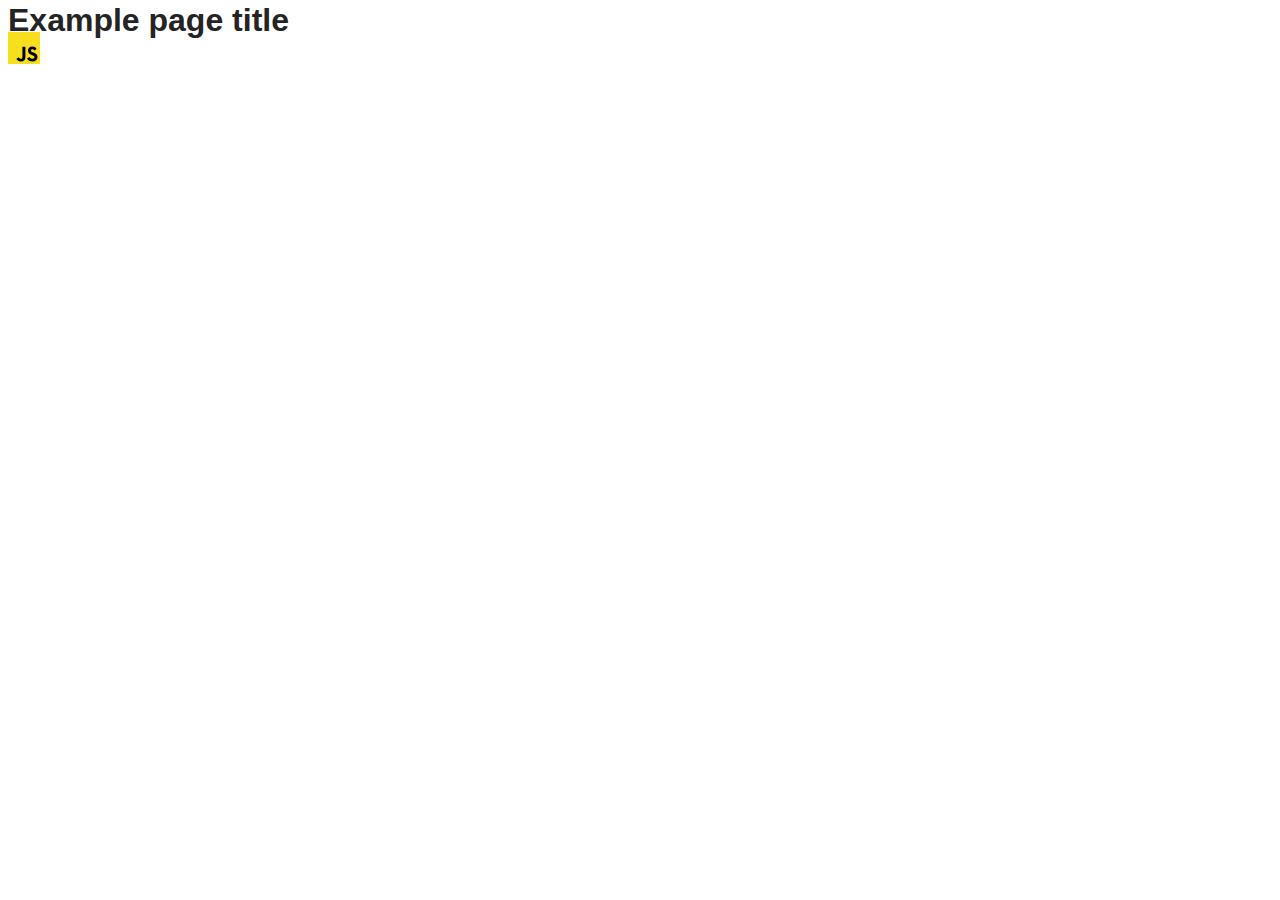
==== src/index.html @ c0d6ec2e "Initial commit" ====
<!DOCTYPE html>
<html lang="en">
  <head>
    <meta charset="UTF-8" />
    <link rel="icon" type="image/svg+xml" href="/favicon.svg" />
    <meta name="viewport" content="width=device-width, initial-scale=1.0" />
    <title>Vanilla App Template</title>
    <link rel="stylesheet" href="./css/styles.css" />
  </head>
  <body>
    <load ="partials/header.html" />

    <section>
      <h1>Example page title</h1>
      <!-- Path to images as from index.html file -->
      <img src="./img/javascript.svg" alt="" />
    </section>

    <!-- Loads the specified .html file -->
    <load ="partials/vite-promo.html" />

    <script type="module" src="./main.js"></script>
  </body>
</html>
---- src/css/styles.css ----
/**
  |============================
  | include css partials with
  | default @import url()
  |============================
*/
@import url('./reset.css');
@import url('./vite-promo.css');
@import url('./header.css');

:root {
  font-family: Inter, Avenir, Helvetica, Arial, sans-serif;
  font-size: 16px;
  line-height: 24px;
  font-weight: 400;

  color: #242424;
  background-color: rgba(255, 255, 255, 0.87);

  font-synthesis: none;
  text-rendering: optimizeLegibility;
  -webkit-font-smoothing: antialiased;
  -moz-osx-font-smoothing: grayscale;
  -webkit-text-size-adjust: 100%;
}
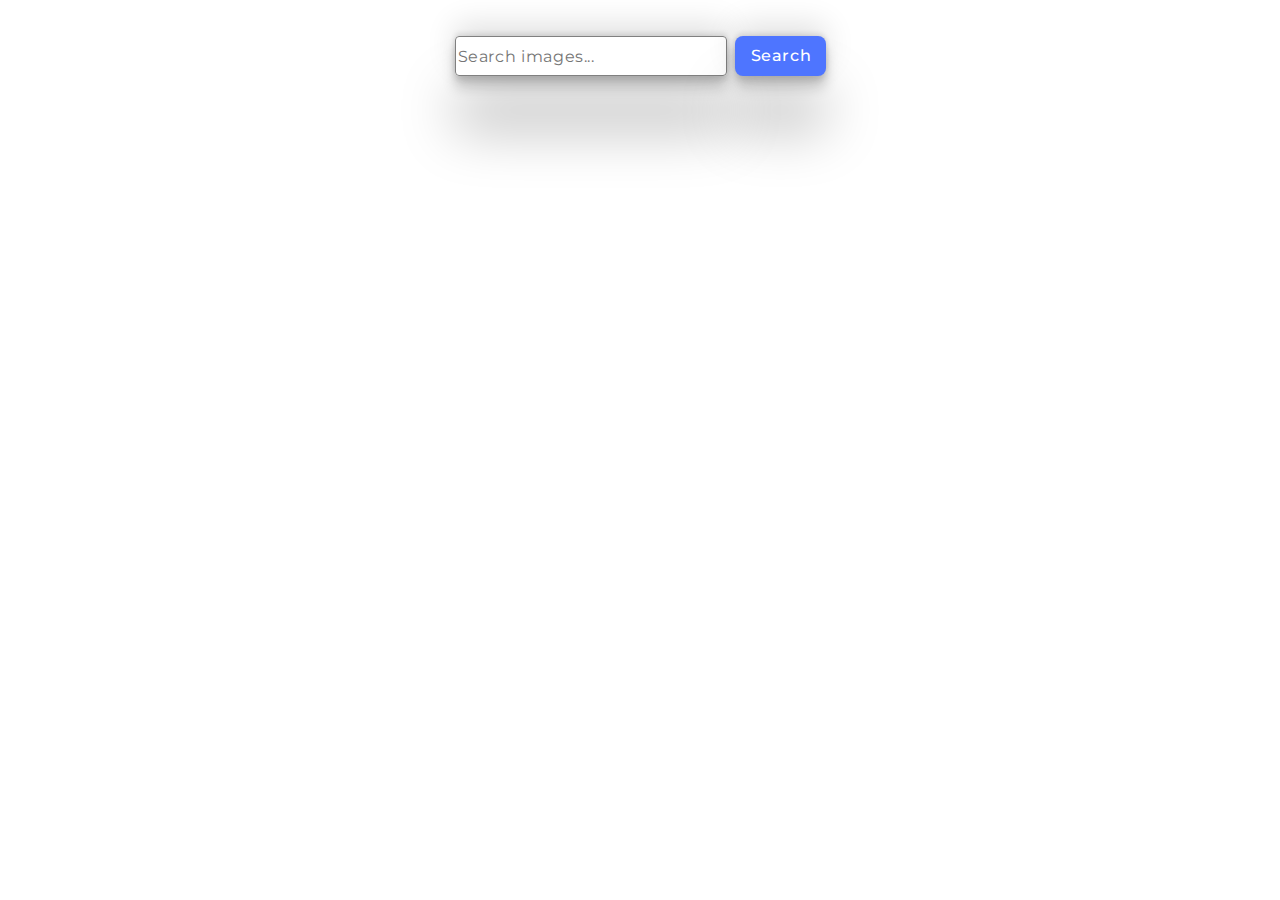
==== commit 7503eaec: "update" ====
--- a/src/index.html
+++ b/src/index.html
@@ -5,20 +5,22 @@
     <link rel="icon" type="image/svg+xml" href="/favicon.svg" />
     <meta name="viewport" content="width=device-width, initial-scale=1.0" />
     <title>Vanilla App Template</title>
+    <link rel="preconnect" href="https://fonts.googleapis.com" />
+    <link rel="preconnect" href="https://fonts.gstatic.com" crossorigin />
+    <link
+      href="https://fonts.googleapis.com/css2?family=Montserrat:wght@400;500;600;700&family=Raleway:wght@700&family=Roboto:wght@400;500;700&display=swap"
+      rel="stylesheet"
+    />
     <link rel="stylesheet" href="./css/styles.css" />
   </head>
   <body>
-    <load ="partials/header.html" />
-
-    <section>
-      <h1>Example page title</h1>
-      <!-- Path to images as from index.html file -->
-      <img src="./img/javascript.svg" alt="" />
-    </section>
-
-    <!-- Loads the specified .html file -->
-    <load ="partials/vite-promo.html" />
-
+    <form class="form">
+       <input type="text" name="field" placeholder="Search images..."/>
+      <button type="submit">Search</button>
+    </form>
+    <ul class="gallery">
+    </ul>
+    <div class="loader is-hidden"></div>
     <script type="module" src="./main.js"></script>
   </body>
 </html>
--- a/src/css/styles.css
+++ b/src/css/styles.css
@@ -4,9 +4,7 @@
   | default @import url()
   |============================
 */
-@import url('./reset.css');
-@import url('./vite-promo.css');
-@import url('./header.css');
+
 
 :root {
   font-family: Inter, Avenir, Helvetica, Arial, sans-serif;
@@ -23,3 +21,192 @@
   -moz-osx-font-smoothing: grayscale;
   -webkit-text-size-adjust: 100%;
 }
+
+ul{
+  list-style-type: none;
+}
+
+body{
+  box-sizing: border-box;
+  padding: 0;
+  padding-bottom: 20px;
+  margin: auto;
+}
+
+img{
+  display: block;
+  width: 100%;
+  height: 152px;
+ object-fit: cover;
+ margin: 0;
+ padding: 0;
+}
+
+a{
+  text-decoration: none;
+}
+
+.gallery{
+  display: flex;
+  flex-wrap: wrap;
+  margin: auto;
+  gap: 40px;
+  justify-content: center;
+  padding: 0;
+}
+
+
+.gallery-item{
+  box-sizing: border-box;
+  border: 1px solid #808080;
+width: 360px;
+height: 200px;
+display: flex;
+flex-direction: column; 
+border-radius: 4px;
+box-shadow: rgba(0, 0, 0, 0.25) 0px 14px 28px, rgba(0, 0, 0, 0.22) 0px 10px 10px;
+transition: transform 500ms ease-in-out;
+}
+
+.gallery-item:hover{
+  transform: scale(1.04);
+}
+
+.gallery-container{
+  box-sizing: border-box;
+  display: flex;
+  gap: 22px;
+  height: 48px;
+  align-items: center;
+  justify-content: center;
+}
+
+.gallery-text{
+  box-sizing: border-box;
+  display: flex;
+  flex-direction: column;
+  align-items: center;
+  justify-content: center; 
+  font-family: "Montserrat", sans-serif;
+  font-weight: 600;
+  font-size: 14px;
+  line-height: 1.33333;
+  letter-spacing: 0.04em;
+  color: #2e2f42;
+}
+
+.gallery-text span{
+  font-family: "Montserrat", sans-serif;
+font-weight: 400;
+font-size: 12px;
+line-height: 2;
+letter-spacing: 0.04em;
+color: #2e2f42;
+}
+
+.form{
+  box-sizing: border-box;
+  margin: 36px auto 32px;
+  display: flex;
+  justify-content: center;
+}
+
+.form input{
+  box-sizing: border-box;
+  width: 272px;
+height: 40px;
+border: 1.5px solid #808080;
+border-radius: 4px;
+width: 272px;
+height: 40px;
+background: transparent;
+font-family: "Montserrat", sans-serif;
+font-weight: 400;
+font-size: 16px;
+line-height: 1.5;
+letter-spacing: 0.04em;
+color: #808080;
+margin-right: 8px;
+outline: none;
+box-shadow: rgba(0, 0, 0, 0.25) 0px 54px 55px, rgba(0, 0, 0, 0.12) 0px -12px 30px, rgba(0, 0, 0, 0.12) 0px 4px 6px, rgba(0, 0, 0, 0.17) 0px 12px 13px, rgba(0, 0, 0, 0.09) 0px -3px 5px;
+}
+
+.form input:hover{
+border-color: #000;
+background: transparent;
+}
+
+.form input:focus{
+  border-color: #4e75ff;
+  background: transparent;
+  }
+
+.form button{
+  box-sizing: border-box;
+  border-radius: 8px;
+padding: 8px 16px;
+width: 91px;
+height: 40px;
+background: #4e75ff;
+border: none;
+font-family: "Montserrat", sans-serif;
+font-weight: 500;
+font-size: 16px;
+line-height: 1.5;
+letter-spacing: 0.04em;
+color: #fff;
+box-shadow: rgba(0, 0, 0, 0.25) 0px 54px 55px, rgba(0, 0, 0, 0.12) 0px -12px 30px, rgba(0, 0, 0, 0.12) 0px 4px 6px, rgba(0, 0, 0, 0.17) 0px 12px 13px, rgba(0, 0, 0, 0.09) 0px -3px 5px;
+}
+
+.form button:hover{
+  background: #6c8cff;
+}
+
+.gallery-link{
+  display: flex;
+margin: 0;
+padding: 0;
+margin: 0;
+padding: 0;
+}
+
+.loader {
+  margin: 0 auto;
+  width: 50px;
+  aspect-ratio: 1;
+  display: grid;
+  border: 4px solid #0000;
+  border-radius: 50%;
+  border-right-color: #25b09b;
+  animation: l15 1s infinite linear;
+}
+.loader::before,
+.loader::after {    
+  content: "";
+  grid-area: 1/1;
+  margin: 2px;
+  border: inherit;
+  border-radius: 50%;
+  animation: l15 2s infinite;
+}
+.loader::after {
+  margin: 8px;
+  animation-duration: 3s;
+}
+@keyframes l15{ 
+  100%{transform: rotate(1turn)}
+}
+
+.is-hidden {
+  position: absolute;
+  width: 1px;
+  height: 1px;
+  margin: -1px;
+  border: 0;
+  padding: 0;
+
+  white-space: nowrap;
+  clip-path: inset(100%);
+  clip: rect(0 0 0 0);
+  overflow: hidden;
+}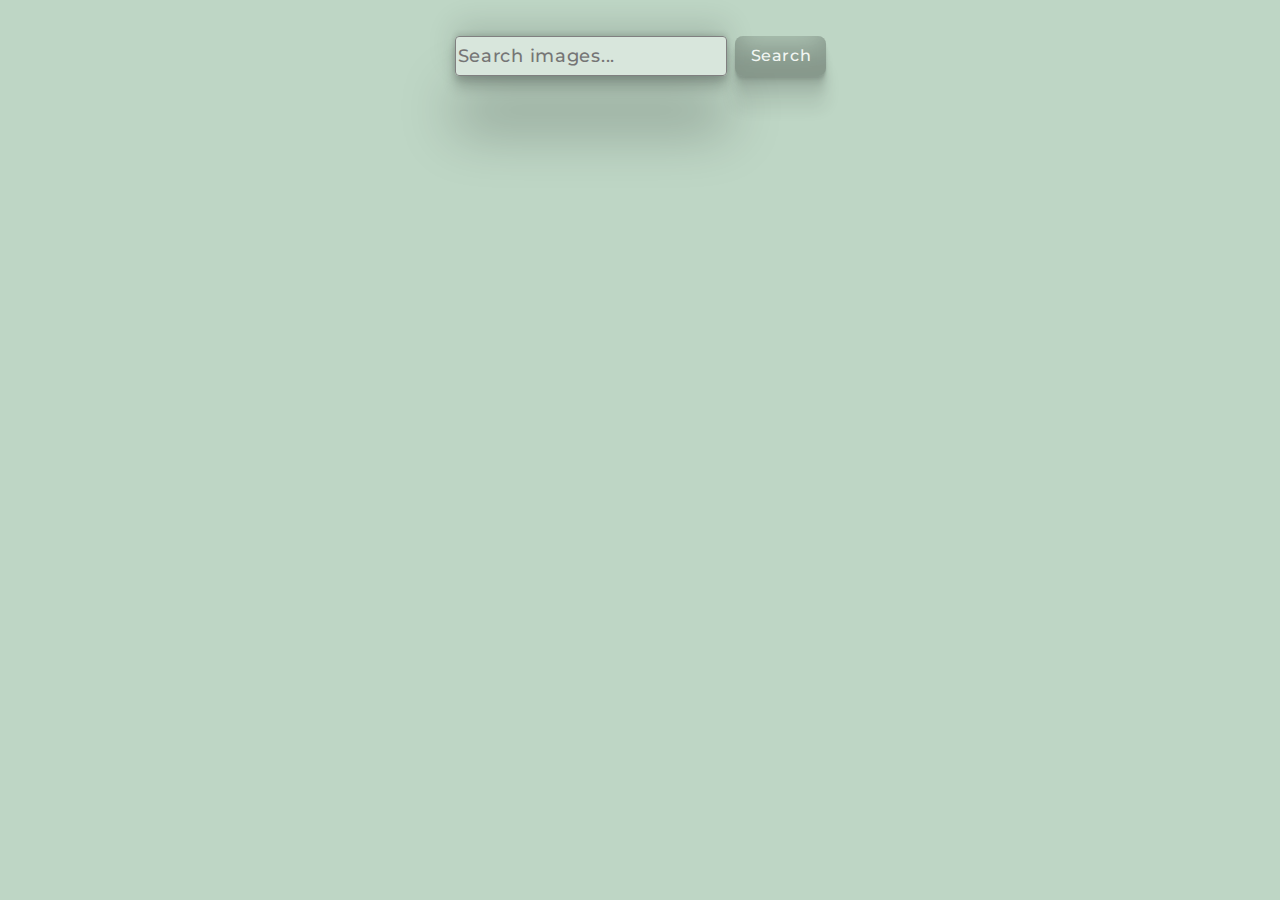
==== commit 5292746c: "up" ====
--- a/src/index.html
+++ b/src/index.html
@@ -1,21 +1,18 @@
 <!DOCTYPE html>
-<html lang="en">
+<html lang="en" style="background-color:#bed6c5;">
   <head>
     <meta charset="UTF-8" />
     <link rel="icon" type="image/svg+xml" href="/favicon.svg" />
     <meta name="viewport" content="width=device-width, initial-scale=1.0" />
     <title>Vanilla App Template</title>
-    <link rel="preconnect" href="https://fonts.googleapis.com" />
-    <link rel="preconnect" href="https://fonts.gstatic.com" crossorigin />
-    <link
-      href="https://fonts.googleapis.com/css2?family=Montserrat:wght@400;500;600;700&family=Raleway:wght@700&family=Roboto:wght@400;500;700&display=swap"
-      rel="stylesheet"
-    />
+    <link rel="preconnect" href="https://fonts.googleapis.com"/>
+    <link rel="preconnect" href="https://fonts.gstatic.com" crossorigin/>
+    <link href="https://fonts.googleapis.com/css2?family=Montserrat+Alternates:wght@400;500;600&family=Montserrat:ital,wght@0,100..900;1,100..900&display=swap" rel="stylesheet"/>
     <link rel="stylesheet" href="./css/styles.css" />
   </head>
   <body>
     <form class="form">
-       <input type="text" name="field" placeholder="Search images..."/>
+       <input type="text" name="field" placeholder="Search images..." autocomplete="off"/>
       <button type="submit">Search</button>
     </form>
     <ul class="gallery">
--- a/src/css/styles.css
+++ b/src/css/styles.css
@@ -31,7 +31,13 @@
   padding: 0;
   padding-bottom: 20px;
   margin: auto;
-}
+  
+  
+  margin-top: 0;
+  padding-top: 36px;
+}
+
+
 
 img{
   display: block;
@@ -66,6 +72,7 @@
 border-radius: 4px;
 box-shadow: rgba(0, 0, 0, 0.25) 0px 14px 28px, rgba(0, 0, 0, 0.22) 0px 10px 10px;
 transition: transform 500ms ease-in-out;
+overflow: hidden;
 }
 
 .gallery-item:hover{
@@ -79,6 +86,9 @@
   height: 48px;
   align-items: center;
   justify-content: center;
+  background: rgba(255,255,255, 0.2);
+
+  
 }
 
 .gallery-text{
@@ -93,6 +103,7 @@
   line-height: 1.33333;
   letter-spacing: 0.04em;
   color: #2e2f42;
+  
 }
 
 .gallery-text span{
@@ -106,7 +117,7 @@
 
 .form{
   box-sizing: border-box;
-  margin: 36px auto 32px;
+  margin: 0 auto 32px;
   display: flex;
   justify-content: center;
 }
@@ -119,26 +130,26 @@
 border-radius: 4px;
 width: 272px;
 height: 40px;
-background: transparent;
+background: rgba(255,255,255, 0.4);
 font-family: "Montserrat", sans-serif;
-font-weight: 400;
-font-size: 16px;
+font-weight: 500;
+font-size: 18px;
 line-height: 1.5;
 letter-spacing: 0.04em;
-color: #808080;
+color:#808080;
 margin-right: 8px;
 outline: none;
 box-shadow: rgba(0, 0, 0, 0.25) 0px 54px 55px, rgba(0, 0, 0, 0.12) 0px -12px 30px, rgba(0, 0, 0, 0.12) 0px 4px 6px, rgba(0, 0, 0, 0.17) 0px 12px 13px, rgba(0, 0, 0, 0.09) 0px -3px 5px;
 }
 
 .form input:hover{
-border-color: #000;
+border-color: #99c1b2;
 background: transparent;
 }
 
 .form input:focus{
-  border-color: #4e75ff;
-  background: transparent;
+  border-color: #99c1b2;
+  background: rgba(255,255,255, 0.4);
   }
 
 .form button{
@@ -147,7 +158,7 @@
 padding: 8px 16px;
 width: 91px;
 height: 40px;
-background: #4e75ff;
+background: #bed6c5;
 border: none;
 font-family: "Montserrat", sans-serif;
 font-weight: 500;
@@ -155,11 +166,12 @@
 line-height: 1.5;
 letter-spacing: 0.04em;
 color: #fff;
-box-shadow: rgba(0, 0, 0, 0.25) 0px 54px 55px, rgba(0, 0, 0, 0.12) 0px -12px 30px, rgba(0, 0, 0, 0.12) 0px 4px 6px, rgba(0, 0, 0, 0.17) 0px 12px 13px, rgba(0, 0, 0, 0.09) 0px -3px 5px;
+box-shadow: rgba(0, 0, 0, 0.17) 0px -23px 25px 0px inset, rgba(0, 0, 0, 0.15) 0px -36px 30px 0px inset, rgba(0, 0, 0, 0.1) 0px -79px 40px 0px inset, rgba(0, 0, 0, 0.06) 0px 2px 1px, rgba(0, 0, 0, 0.09) 0px 4px 2px, rgba(0, 0, 0, 0.09) 0px 8px 4px, rgba(0, 0, 0, 0.09) 0px 16px 8px, rgba(0, 0, 0, 0.09) 0px 32px 16px;
+opacity: 80%;
 }
 
 .form button:hover{
-  background: #6c8cff;
+  background: #99c1b2;
 }
 
 .gallery-link{
